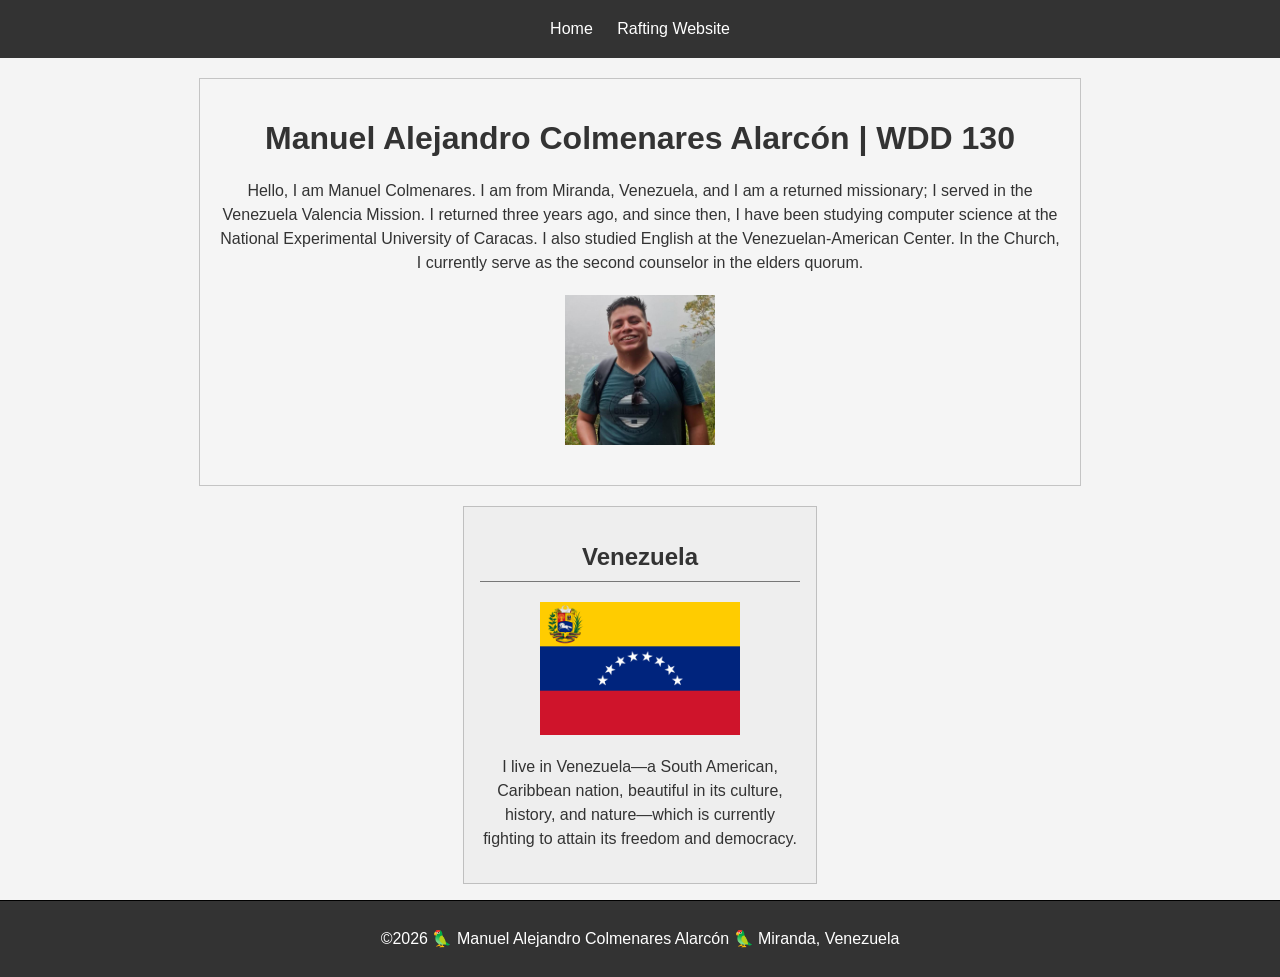
==== index.html @ 25353a40 "new version" ====
<!DOCTYPE html>
<html lang="en">

<head>
    <meta charset="UTF-8">
    <meta name="viewport" content="width=device-width, initial-scale=1.0">
    <title>Manuel Alejandro Colmenares Alarcón | WDD 130</title>
    <meta name="description" content="My personal home page for WDD 130.">
    <meta name="author" content="Manuel Alejandro Colmenares Alarcón">
    <link rel="stylesheet" href="styles/styles.css">
</head>

<body>
    <header>
        <nav>
            <a href="#">Home</a>
            <a href="wwr/">Rafting Website</a>
        </nav>
    </header>
    <main>
        <h1>Manuel Alejandro Colmenares Alarcón | WDD 130</h1>
        <p>Hello, I am Manuel Colmenares. I am from Miranda, Venezuela, and I am a returned missionary; I served in the Venezuela Valencia Mission. I returned three years ago, and since then, I have been studying computer science at the National Experimental University of Caracas. I also studied English at the Venezuelan-American Center. In the Church, I currently serve as the second counselor in the elders quorum.</p>
        <img src="images/profile.jpg" alt="Photo of Manuel Colmenares" width="200">
    </main>

    <aside>
        <h2>Venezuela</h2>
        <img src="images/venezuela.png" alt="Picture Venezuela">
        <p>I live in Venezuela—a South American, Caribbean nation, beautiful in its culture, history, and nature—which is currently fighting to attain its freedom and democracy.</p>
    </aside>

    <footer>
        <p>©2026 🦜 Manuel Alejandro Colmenares Alarcón 🦜 Miranda, Venezuela</p>
    </footer>
</body>

</html>
---- styles/styles.css ----
body {
    font-family: Arial, sans-serif;
    margin: 0;
    padding: 0;
    background-color: #f4f4f4;
    color: #333;
}

header {
    background-color: #333;
    color: white;
    text-align: center;
    padding: 20px;
}

nav {
    text-align: center;
}

nav a {
    color: white;
    text-decoration: none;
    margin: 0 10px;
}

main {
    max-width: 840px;
    margin: 20px auto;
    padding: 20px;
    text-align: center;
    border: 1px solid rgb(0 0 0 / 0.2);
    background-color: #f5f5f5;
}

h1 {
    text-align: center;
    color: #333;
}

main img {
    width: 150px;
    height: auto;
    display: block;
    margin: 20px auto;
}

aside {
    width: 20rem;
    margin: 1rem auto;
    border: 1px solid rgb(0 0 0 / 0.2);
    padding: 1rem;
    background-color: #eee;
    color: #333;
    text-align: center;
}

aside h2 {
    border-bottom: 1px solid #777;
    padding-bottom: 10px;
}

aside img {
    width: 200px;
    height: auto;
}

p {
    padding: 0;
    line-height: 1.5;
}

footer {
    margin-top: 15px;
    border-top: 1px solid #000;
    text-align: center;
    background-color: #333;
    color: white;
    padding: 10px;
}
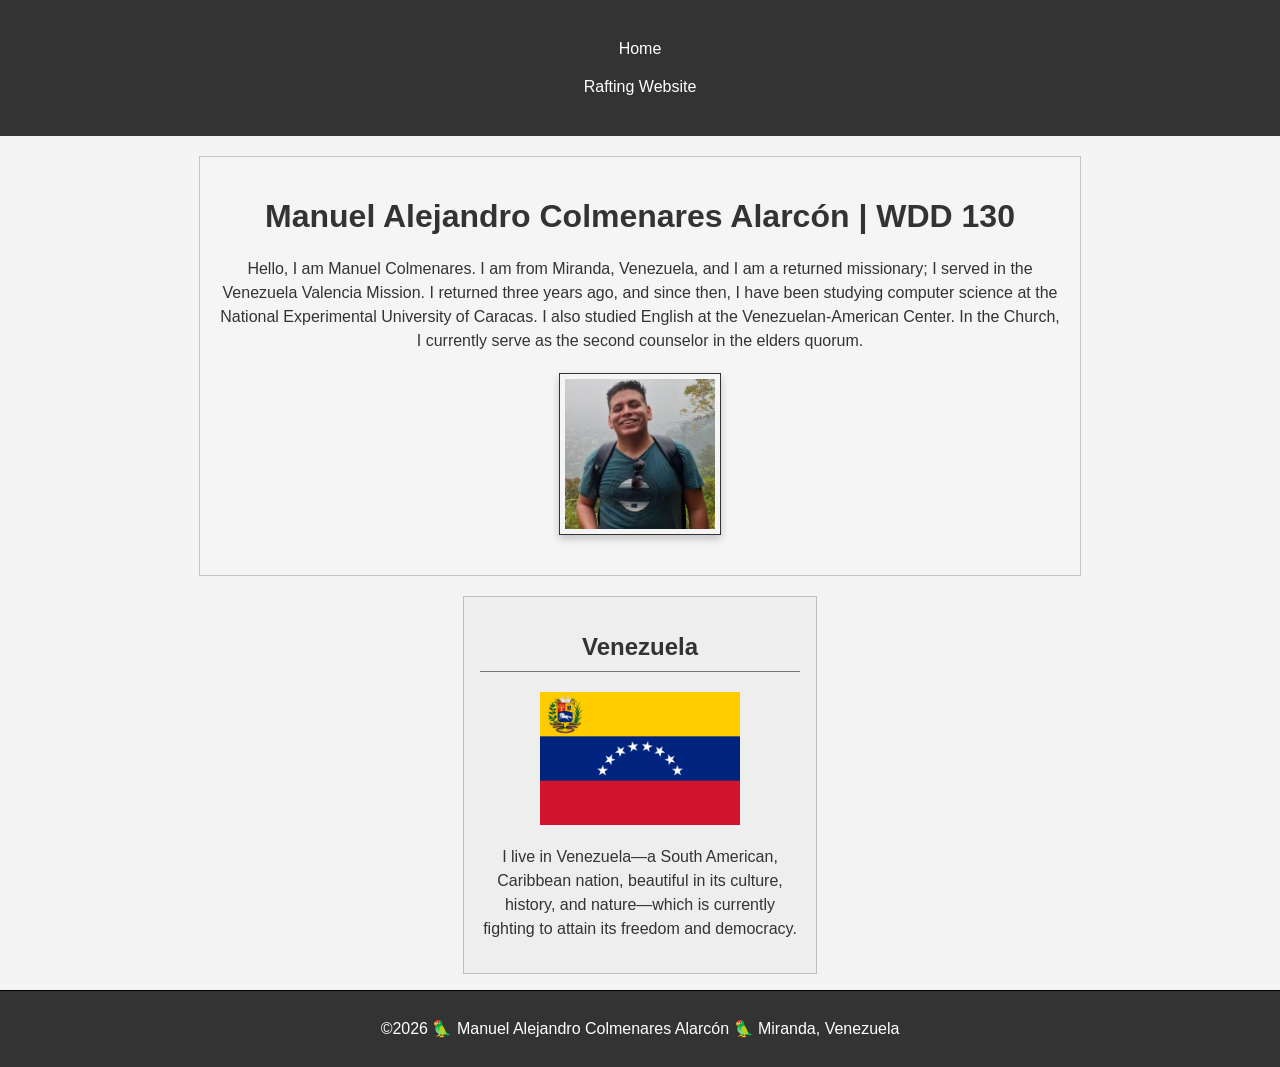
==== commit 2770ffa5: "charge" ====
--- a/index.html
+++ b/index.html
@@ -4,9 +4,13 @@
 <head>
     <meta charset="UTF-8">
     <meta name="viewport" content="width=device-width, initial-scale=1.0">
+
     <title>Manuel Alejandro Colmenares Alarcón | WDD 130</title>
-    <meta name="description" content="My personal home page for WDD 130.">
+
+    <meta name="description" content="Personal home page of Manuel Alejandro Colmenares Alarcón, featuring my life, education, and home country, Venezuela.">
+
     <meta name="author" content="Manuel Alejandro Colmenares Alarcón">
+
     <link rel="stylesheet" href="styles/styles.css">
 </head>
 
@@ -17,16 +21,27 @@
             <a href="wwr/">Rafting Website</a>
         </nav>
     </header>
+
     <main>
         <h1>Manuel Alejandro Colmenares Alarcón | WDD 130</h1>
-        <p>Hello, I am Manuel Colmenares. I am from Miranda, Venezuela, and I am a returned missionary; I served in the Venezuela Valencia Mission. I returned three years ago, and since then, I have been studying computer science at the National Experimental University of Caracas. I also studied English at the Venezuelan-American Center. In the Church, I currently serve as the second counselor in the elders quorum.</p>
+
+        <p>
+            Hello, I am Manuel Colmenares. I am from Miranda, Venezuela, and I am a returned missionary; I served in the Venezuela Valencia Mission. I returned three years ago, and since then, I have been studying computer science at the National Experimental University of Caracas. I also studied English at the Venezuelan-American Center. In the Church, I currently serve as the second counselor in the elders quorum.
+        </p>
+
         <img src="images/profile.jpg" alt="Photo of Manuel Colmenares" width="200">
     </main>
 
     <aside>
         <h2>Venezuela</h2>
-        <img src="images/venezuela.png" alt="Picture Venezuela">
-        <p>I live in Venezuela—a South American, Caribbean nation, beautiful in its culture, history, and nature—which is currently fighting to attain its freedom and democracy.</p>
+
+        <img src="images/venezuela.png" alt="Picture of Venezuela">
+
+        <p>
+            I live in Venezuela—a South American, Caribbean nation,
+            beautiful in its culture, history, and nature—which is
+            currently fighting to attain its freedom and democracy.
+        </p>
     </aside>
 
     <footer>
--- a/styles/styles.css
+++ b/styles/styles.css
@@ -14,13 +14,16 @@
 }
 
 nav {
+    background-color: #333;
+    padding: 10px;
     text-align: center;
 }
 
 nav a {
     color: white;
     text-decoration: none;
-    margin: 0 10px;
+    padding: 10px;
+    display: block;
 }
 
 main {
@@ -40,6 +43,9 @@
 main img {
     width: 150px;
     height: auto;
+    border: 1px solid #333;
+    padding: 5px;
+    box-shadow: 0 4px 8px rgba(0, 0, 0, 0.2);
     display: block;
     margin: 20px auto;
 }
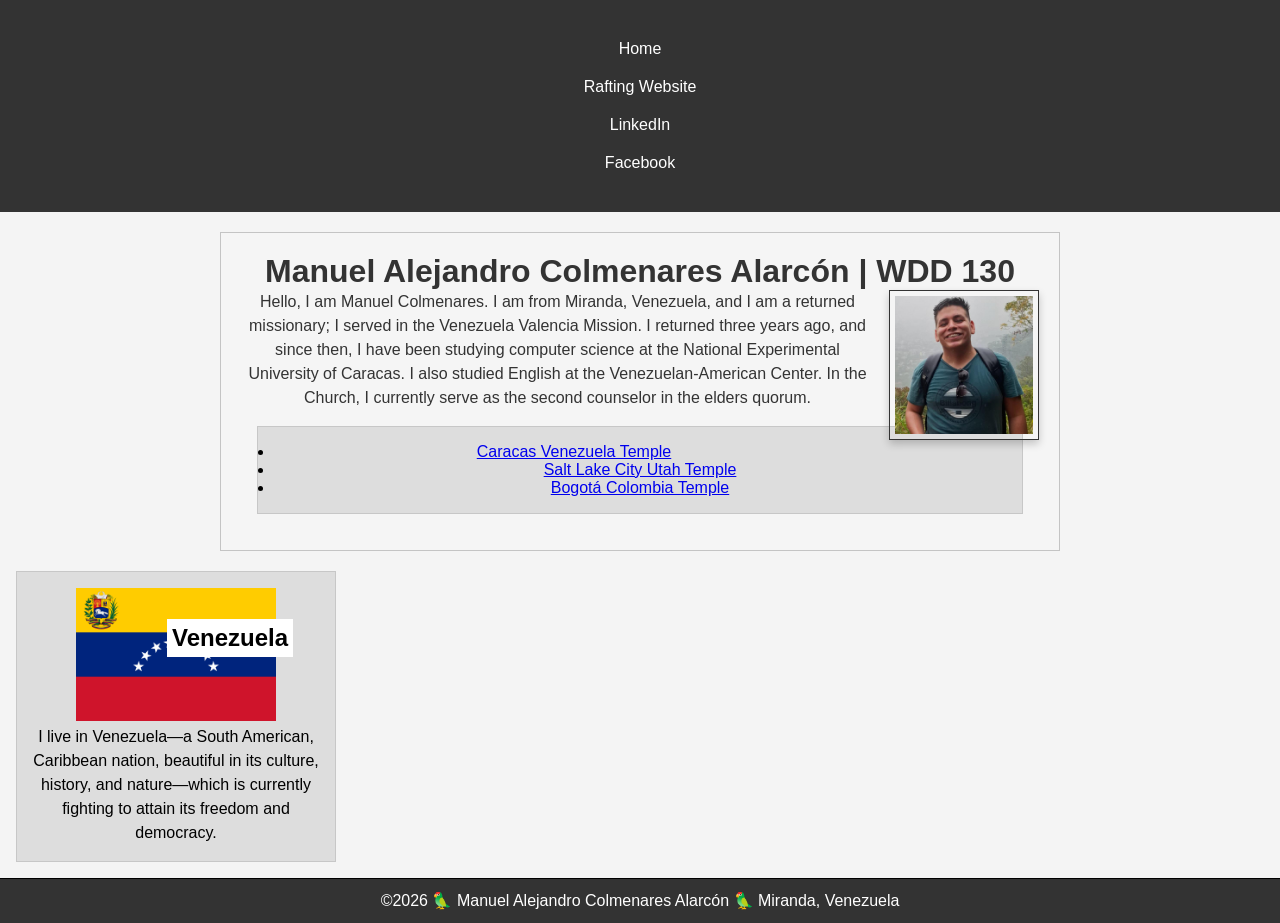
==== commit 57d77414: "new version" ====
--- a/index.html
+++ b/index.html
@@ -19,28 +19,48 @@
         <nav>
             <a href="#">Home</a>
             <a href="wwr/">Rafting Website</a>
+            <a href="https://www.linkedin.com/in/manuel-colmenares-2252613b9?trk=contact-info" target="_blank" rel="noopener">LinkedIn</a>
+            <a href="https://www.facebook.com/share/19kPSX8m9k/" target="_blank" rel="noopener">Facebook</a>
         </nav>
     </header>
 
     <main>
         <h1>Manuel Alejandro Colmenares Alarcón | WDD 130</h1>
 
+        <img src="images/profile.jpg" alt="Photo of Manuel Colmenares" width="200">
+
         <p>
             Hello, I am Manuel Colmenares. I am from Miranda, Venezuela, and I am a returned missionary; I served in the Venezuela Valencia Mission. I returned three years ago, and since then, I have been studying computer science at the National Experimental University of Caracas. I also studied English at the Venezuelan-American Center. In the Church, I currently serve as the second counselor in the elders quorum.
         </p>
 
-        <img src="images/profile.jpg" alt="Photo of Manuel Colmenares" width="200">
+        <ul class="box">
+            <li>
+                <a href="https://www.churchofjesuschrist.org/temples/details/caracas-venezuela-temple" target="_blank" rel="noopener">
+                    Caracas Venezuela Temple
+                </a>
+            </li>
+
+            <li>
+                <a href="https://www.churchofjesuschrist.org/temples/details/salt-lake-temple" target="_blank" rel="noopener">
+                    Salt Lake City Utah Temple
+                </a>
+            </li>
+
+            <li>
+                <a href="https://www.churchofjesuschrist.org/temples/details/bogota-colombia-temple" target="_blank" rel="noopener">
+                    Bogotá Colombia Temple
+                </a>
+            </li>
+        </ul>
     </main>
 
-    <aside>
+    <aside class="box">
         <h2>Venezuela</h2>
 
         <img src="images/venezuela.png" alt="Picture of Venezuela">
 
         <p>
-            I live in Venezuela—a South American, Caribbean nation,
-            beautiful in its culture, history, and nature—which is
-            currently fighting to attain its freedom and democracy.
+            I live in Venezuela—a South American, Caribbean nation, beautiful in its culture, history, and nature—which is currently fighting to attain its freedom and democracy.
         </p>
     </aside>
 
--- a/styles/styles.css
+++ b/styles/styles.css
@@ -1,3 +1,9 @@
+* {
+    margin: 0;
+    padding: 0;
+    box-sizing: border-box;
+}
+
 body {
     font-family: Arial, sans-serif;
     margin: 0;
@@ -46,23 +52,22 @@
     border: 1px solid #333;
     padding: 5px;
     box-shadow: 0 4px 8px rgba(0, 0, 0, 0.2);
-    display: block;
-    margin: 20px auto;
+    float: right;
+    margin: 0 0 15px 15px;
 }
 
 aside {
     width: 20rem;
-    margin: 1rem auto;
-    border: 1px solid rgb(0 0 0 / 0.2);
-    padding: 1rem;
-    background-color: #eee;
-    color: #333;
     text-align: center;
+    position: relative;
 }
 
 aside h2 {
-    border-bottom: 1px solid #777;
-    padding-bottom: 10px;
+    position: absolute;
+    top: 47px;
+    left: 150px;
+    background-color: white;
+    padding: 5px;
 }
 
 aside img {
@@ -83,3 +88,11 @@
     color: white;
     padding: 10px;
 }
+
+.box {
+    margin: 1rem;
+    border: 1px solid rgb(0 0 0 / 10%);
+    padding: 1rem;
+    background-color: #ddd;
+    color: #000;
+}
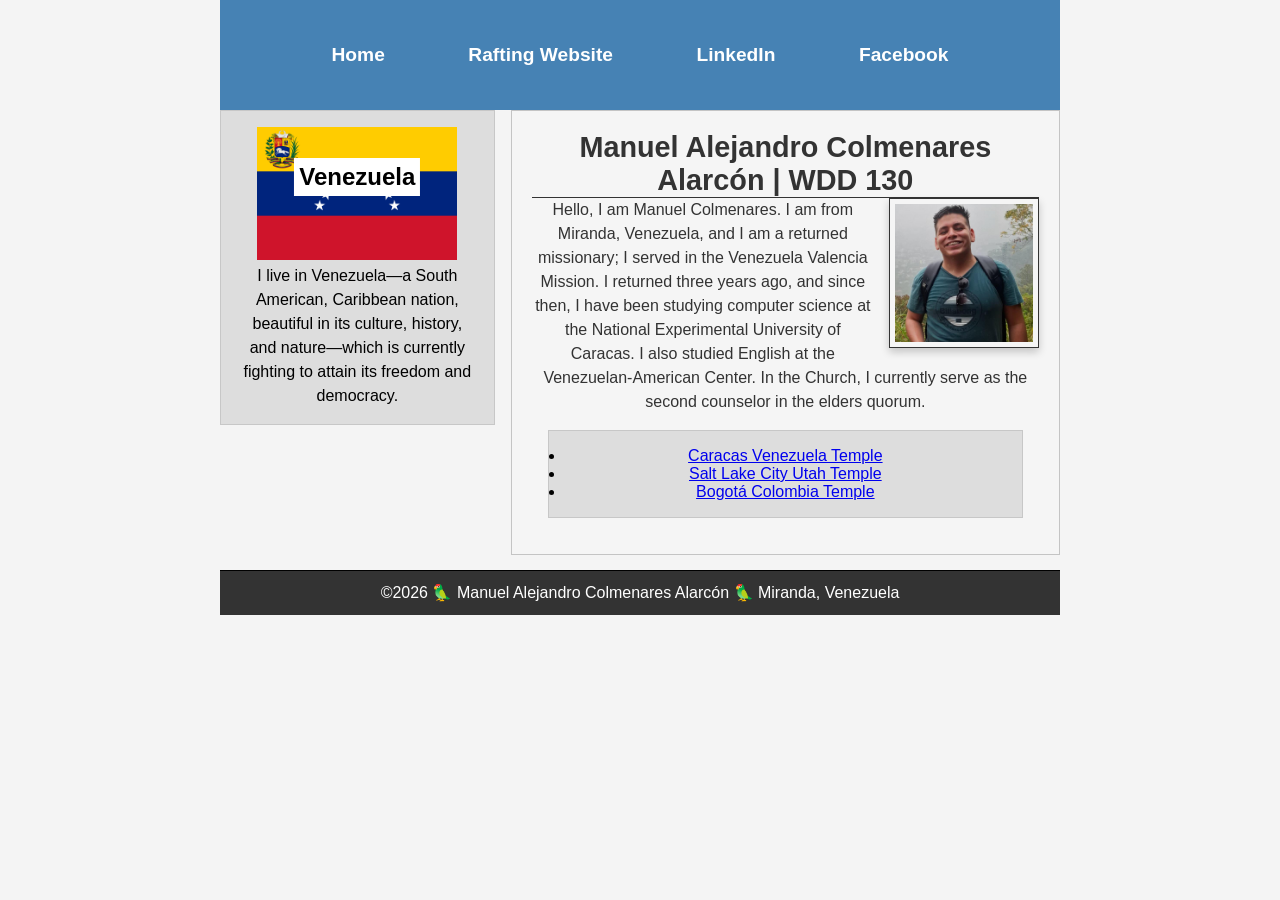
==== commit 9d6ebaee: "contact" ====
--- a/index.html
+++ b/index.html
@@ -24,45 +24,49 @@
         </nav>
     </header>
 
-    <main>
-        <h1>Manuel Alejandro Colmenares Alarcón | WDD 130</h1>
+    <div class="grid">
 
-        <img src="images/profile.jpg" alt="Photo of Manuel Colmenares" width="200">
+        <main>
+            <h1>Manuel Alejandro Colmenares Alarcón | WDD 130</h1>
 
-        <p>
-            Hello, I am Manuel Colmenares. I am from Miranda, Venezuela, and I am a returned missionary; I served in the Venezuela Valencia Mission. I returned three years ago, and since then, I have been studying computer science at the National Experimental University of Caracas. I also studied English at the Venezuelan-American Center. In the Church, I currently serve as the second counselor in the elders quorum.
-        </p>
+            <img src="images/profile.jpg" alt="Photo of Manuel Colmenares" width="200">
 
-        <ul class="box">
-            <li>
-                <a href="https://www.churchofjesuschrist.org/temples/details/caracas-venezuela-temple" target="_blank" rel="noopener">
-                    Caracas Venezuela Temple
-                </a>
-            </li>
+            <p>
+                Hello, I am Manuel Colmenares. I am from Miranda, Venezuela, and I am a returned missionary; I served in the Venezuela Valencia Mission. I returned three years ago, and since then, I have been studying computer science at the National Experimental University of Caracas. I also studied English at the Venezuelan-American Center. In the Church, I currently serve as the second counselor in the elders quorum.
+            </p>
 
-            <li>
-                <a href="https://www.churchofjesuschrist.org/temples/details/salt-lake-temple" target="_blank" rel="noopener">
-                    Salt Lake City Utah Temple
-                </a>
-            </li>
+            <ul class="box">
+                <li>
+                    <a href="https://www.churchofjesuschrist.org/temples/details/caracas-venezuela-temple" target="_blank" rel="noopener">
+                        Caracas Venezuela Temple
+                    </a>
+                </li>
 
-            <li>
-                <a href="https://www.churchofjesuschrist.org/temples/details/bogota-colombia-temple" target="_blank" rel="noopener">
-                    Bogotá Colombia Temple
-                </a>
-            </li>
-        </ul>
-    </main>
+                <li>
+                    <a href="https://www.churchofjesuschrist.org/temples/details/salt-lake-temple" target="_blank" rel="noopener">
+                        Salt Lake City Utah Temple
+                    </a>
+                </li>
 
-    <aside class="box">
-        <h2>Venezuela</h2>
+                <li>
+                    <a href="https://www.churchofjesuschrist.org/temples/details/bogota-colombia-temple" target="_blank" rel="noopener">
+                        Bogotá Colombia Temple
+                    </a>
+                </li>
+            </ul>
+        </main>
 
-        <img src="images/venezuela.png" alt="Picture of Venezuela">
+        <aside class="box">
+            <h2>Venezuela</h2>
 
-        <p>
-            I live in Venezuela—a South American, Caribbean nation, beautiful in its culture, history, and nature—which is currently fighting to attain its freedom and democracy.
-        </p>
-    </aside>
+            <img src="images/venezuela.png" alt="Picture of Venezuela">
+
+            <p>
+                I live in Venezuela—a South American, Caribbean nation, beautiful in its culture, history, and nature—which is currently fighting to attain its freedom and democracy.
+            </p>
+        </aside>
+
+    </div>
 
     <footer>
         <p>©2026 🦜 Manuel Alejandro Colmenares Alarcón 🦜 Miranda, Venezuela</p>
--- a/styles/styles.css
+++ b/styles/styles.css
@@ -13,37 +13,56 @@
 }
 
 header {
-    background-color: #333;
+    background-color: steelblue;
     color: white;
     text-align: center;
     padding: 20px;
 }
 
 nav {
-    background-color: #333;
-    padding: 10px;
-    text-align: center;
+    background-color: steelblue;
+    padding: 1rem;
+    display: flex;
+    justify-content: space-evenly;
+    align-items: center;
 }
 
 nav a {
-    color: white;
+    display: block;
+    padding: 0.5rem;
     text-decoration: none;
-    padding: 10px;
-    display: block;
+    font-size: 1.2rem;
+    font-weight: 700;
+    color: #fff;
 }
 
-main {
-    max-width: 840px;
-    margin: 20px auto;
-    padding: 20px;
-    text-align: center;
-    border: 1px solid rgb(0 0 0 / 0.2);
-    background-color: #f5f5f5;
+.grid {
+    display: grid;
+    grid-template-columns: 1fr 2fr;
+    gap: 1rem;
+    align-items: start;
+}
+
+.grid > main,
+.grid > aside {
+    margin: 0;
+    min-width: 0;
 }
 
 h1 {
     text-align: center;
     color: #333;
+    border-bottom: 1px solid #333;
+    font-size: 1.8rem;
+}
+
+main {
+    margin: 1rem;
+    padding: 20px;
+    text-align: center;
+    border: 1px solid rgb(0 0 0 / 0.2);
+    background-color: #f5f5f5;
+    grid-column: 2/3;
 }
 
 main img {
@@ -57,15 +76,18 @@
 }
 
 aside {
-    width: 20rem;
+    width: auto;
     text-align: center;
     position: relative;
+    grid-column: 1/2;
+    grid-row: 1/2;
 }
 
 aside h2 {
     position: absolute;
     top: 47px;
-    left: 150px;
+    left: 50%;
+    transform: translateX(-50%);
     background-color: white;
     padding: 5px;
 }
@@ -96,3 +118,26 @@
     background-color: #ddd;
     color: #000;
 }
+
+header,
+.grid,
+footer {
+    max-width: 840px;
+    margin-left: auto;
+    margin-right: auto;
+}
+
+@media screen and (max-width: 600px) {
+    .grid {
+        grid-template-columns: 1fr;
+    }
+
+    main,
+    aside {
+        grid-column: 1/2;
+    }
+
+    nav {
+        flex-wrap: wrap;
+    }
+}
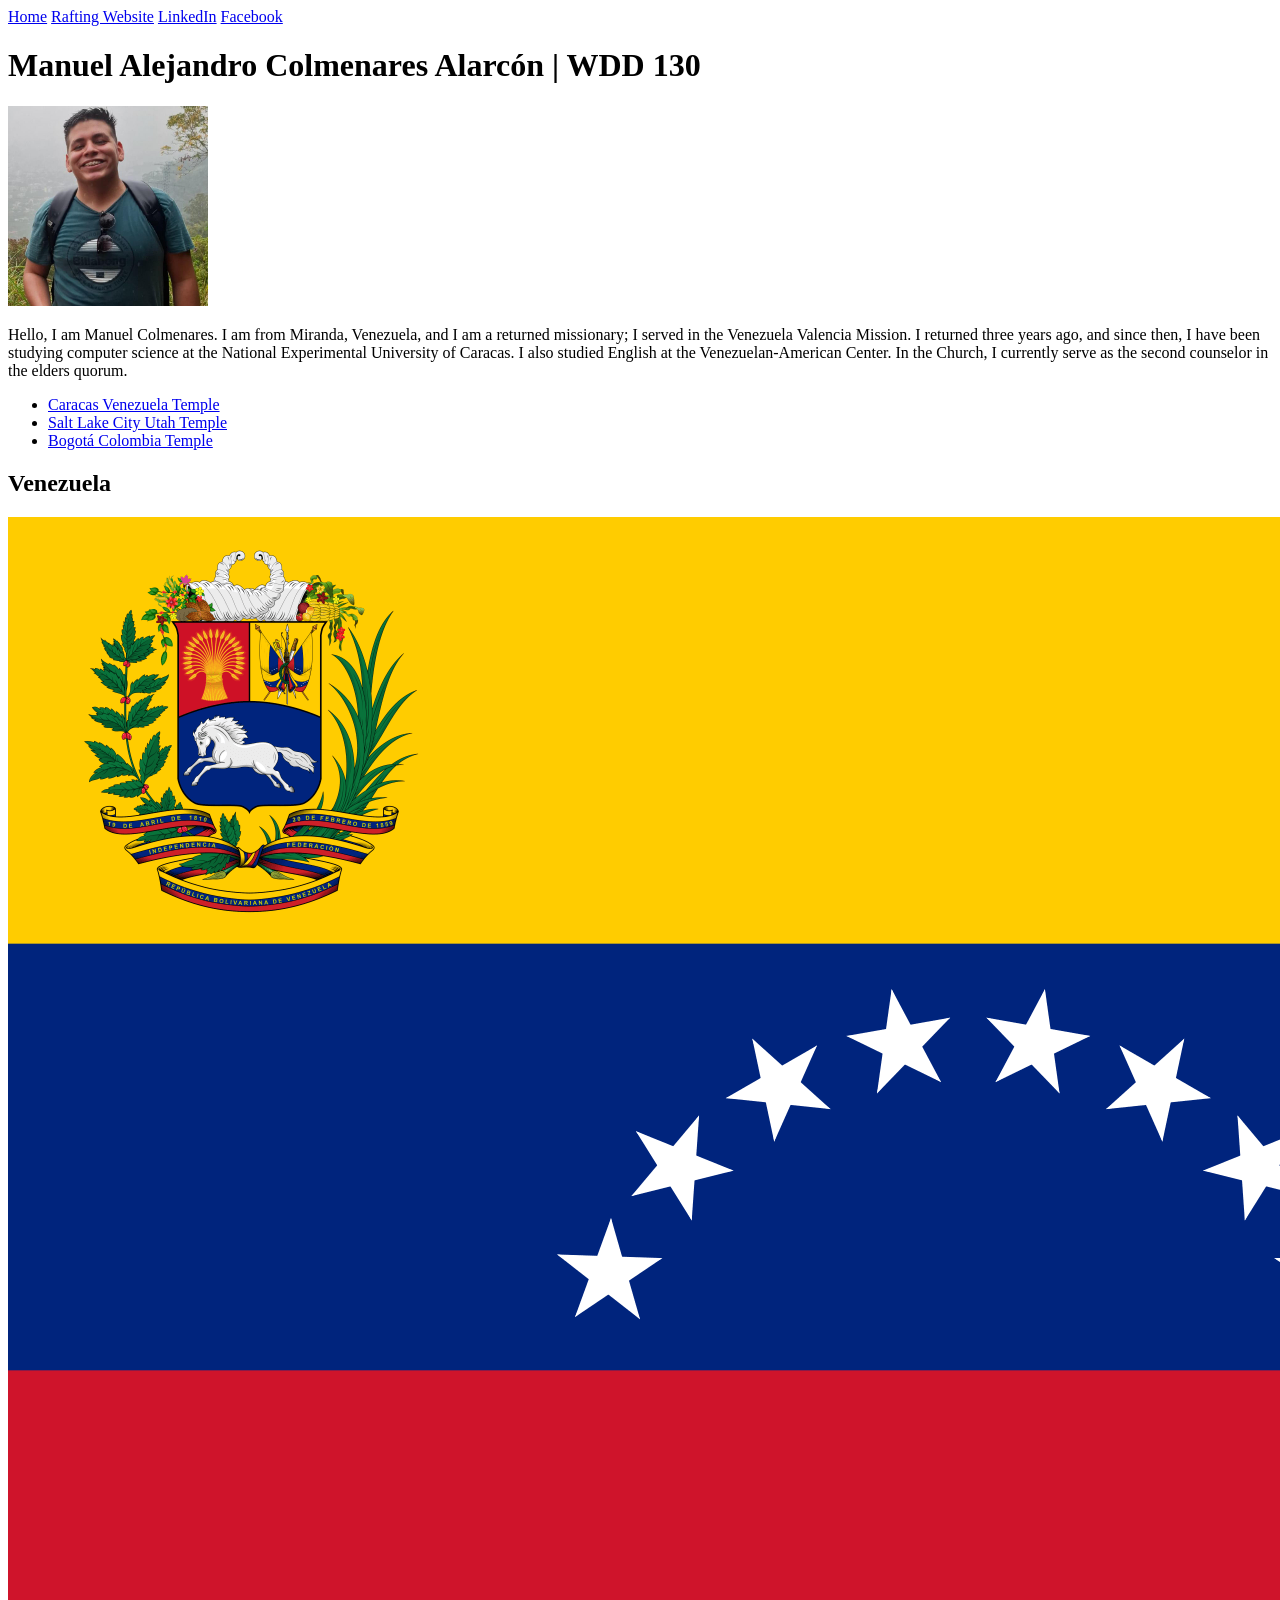
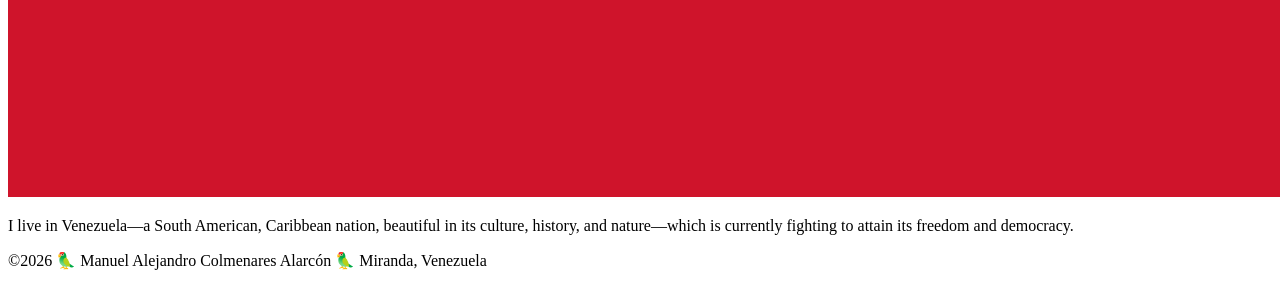
==== commit e0a57b00: "new version" ====
--- a/index.html
+++ b/index.html
@@ -11,7 +11,7 @@
 
     <meta name="author" content="Manuel Alejandro Colmenares Alarcón">
 
-    <link rel="stylesheet" href="styles/styles.css">
+    <link rel="stylesheet" href="../styles/quiz.css">
 </head>
 
 <body>
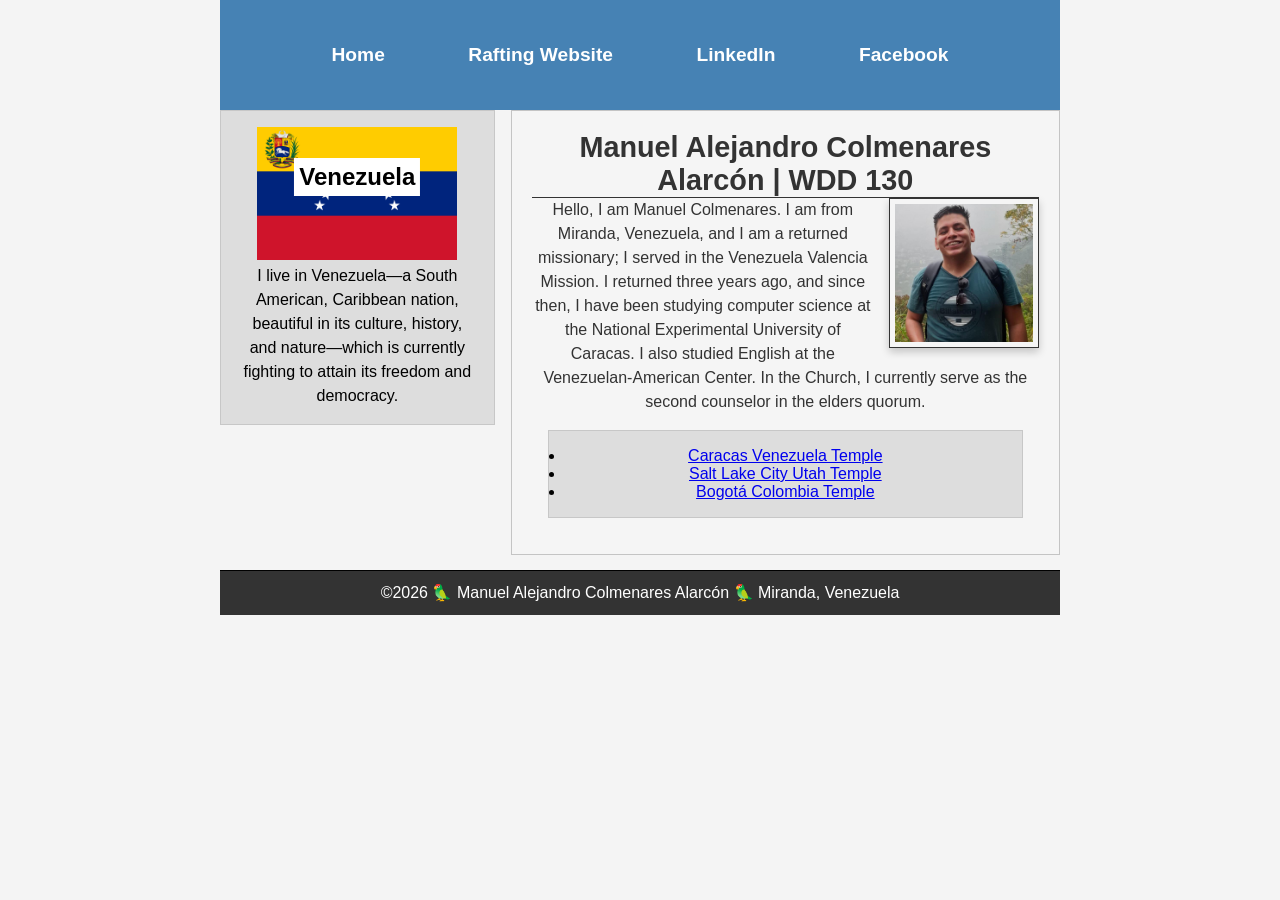
==== commit 8486d899: "verification" ====
--- a/index.html
+++ b/index.html
@@ -11,7 +11,7 @@
 
     <meta name="author" content="Manuel Alejandro Colmenares Alarcón">
 
-    <link rel="stylesheet" href="../styles/quiz.css">
+    <link rel="stylesheet" href="styles/styles.css">
 </head>
 
 <body>
--- a/styles/styles.css
+++ b/styles/styles.css
@@ -0,0 +1,143 @@
+* {
+    margin: 0;
+    padding: 0;
+    box-sizing: border-box;
+}
+
+body {
+    font-family: Arial, sans-serif;
+    margin: 0;
+    padding: 0;
+    background-color: #f4f4f4;
+    color: #333;
+}
+
+header {
+    background-color: steelblue;
+    color: white;
+    text-align: center;
+    padding: 20px;
+}
+
+nav {
+    background-color: steelblue;
+    padding: 1rem;
+    display: flex;
+    justify-content: space-evenly;
+    align-items: center;
+}
+
+nav a {
+    display: block;
+    padding: 0.5rem;
+    text-decoration: none;
+    font-size: 1.2rem;
+    font-weight: 700;
+    color: #fff;
+}
+
+.grid {
+    display: grid;
+    grid-template-columns: 1fr 2fr;
+    gap: 1rem;
+    align-items: start;
+}
+
+.grid > main,
+.grid > aside {
+    margin: 0;
+    min-width: 0;
+}
+
+h1 {
+    text-align: center;
+    color: #333;
+    border-bottom: 1px solid #333;
+    font-size: 1.8rem;
+}
+
+main {
+    margin: 1rem;
+    padding: 20px;
+    text-align: center;
+    border: 1px solid rgb(0 0 0 / 0.2);
+    background-color: #f5f5f5;
+    grid-column: 2/3;
+}
+
+main img {
+    width: 150px;
+    height: auto;
+    border: 1px solid #333;
+    padding: 5px;
+    box-shadow: 0 4px 8px rgba(0, 0, 0, 0.2);
+    float: right;
+    margin: 0 0 15px 15px;
+}
+
+aside {
+    width: auto;
+    text-align: center;
+    position: relative;
+    grid-column: 1/2;
+    grid-row: 1/2;
+}
+
+aside h2 {
+    position: absolute;
+    top: 47px;
+    left: 50%;
+    transform: translateX(-50%);
+    background-color: white;
+    padding: 5px;
+}
+
+aside img {
+    width: 200px;
+    height: auto;
+}
+
+p {
+    padding: 0;
+    line-height: 1.5;
+}
+
+footer {
+    margin-top: 15px;
+    border-top: 1px solid #000;
+    text-align: center;
+    background-color: #333;
+    color: white;
+    padding: 10px;
+}
+
+.box {
+    margin: 1rem;
+    border: 1px solid rgb(0 0 0 / 10%);
+    padding: 1rem;
+    background-color: #ddd;
+    color: #000;
+}
+
+header,
+.grid,
+footer {
+    max-width: 840px;
+    margin-left: auto;
+    margin-right: auto;
+}
+
+@media screen and (max-width: 600px) {
+    .grid {
+        grid-template-columns: 1fr;
+    }
+
+    main,
+    aside {
+        grid-column: 1/2;
+    }
+
+    nav {
+        flex-wrap: wrap;
+    }
+}
